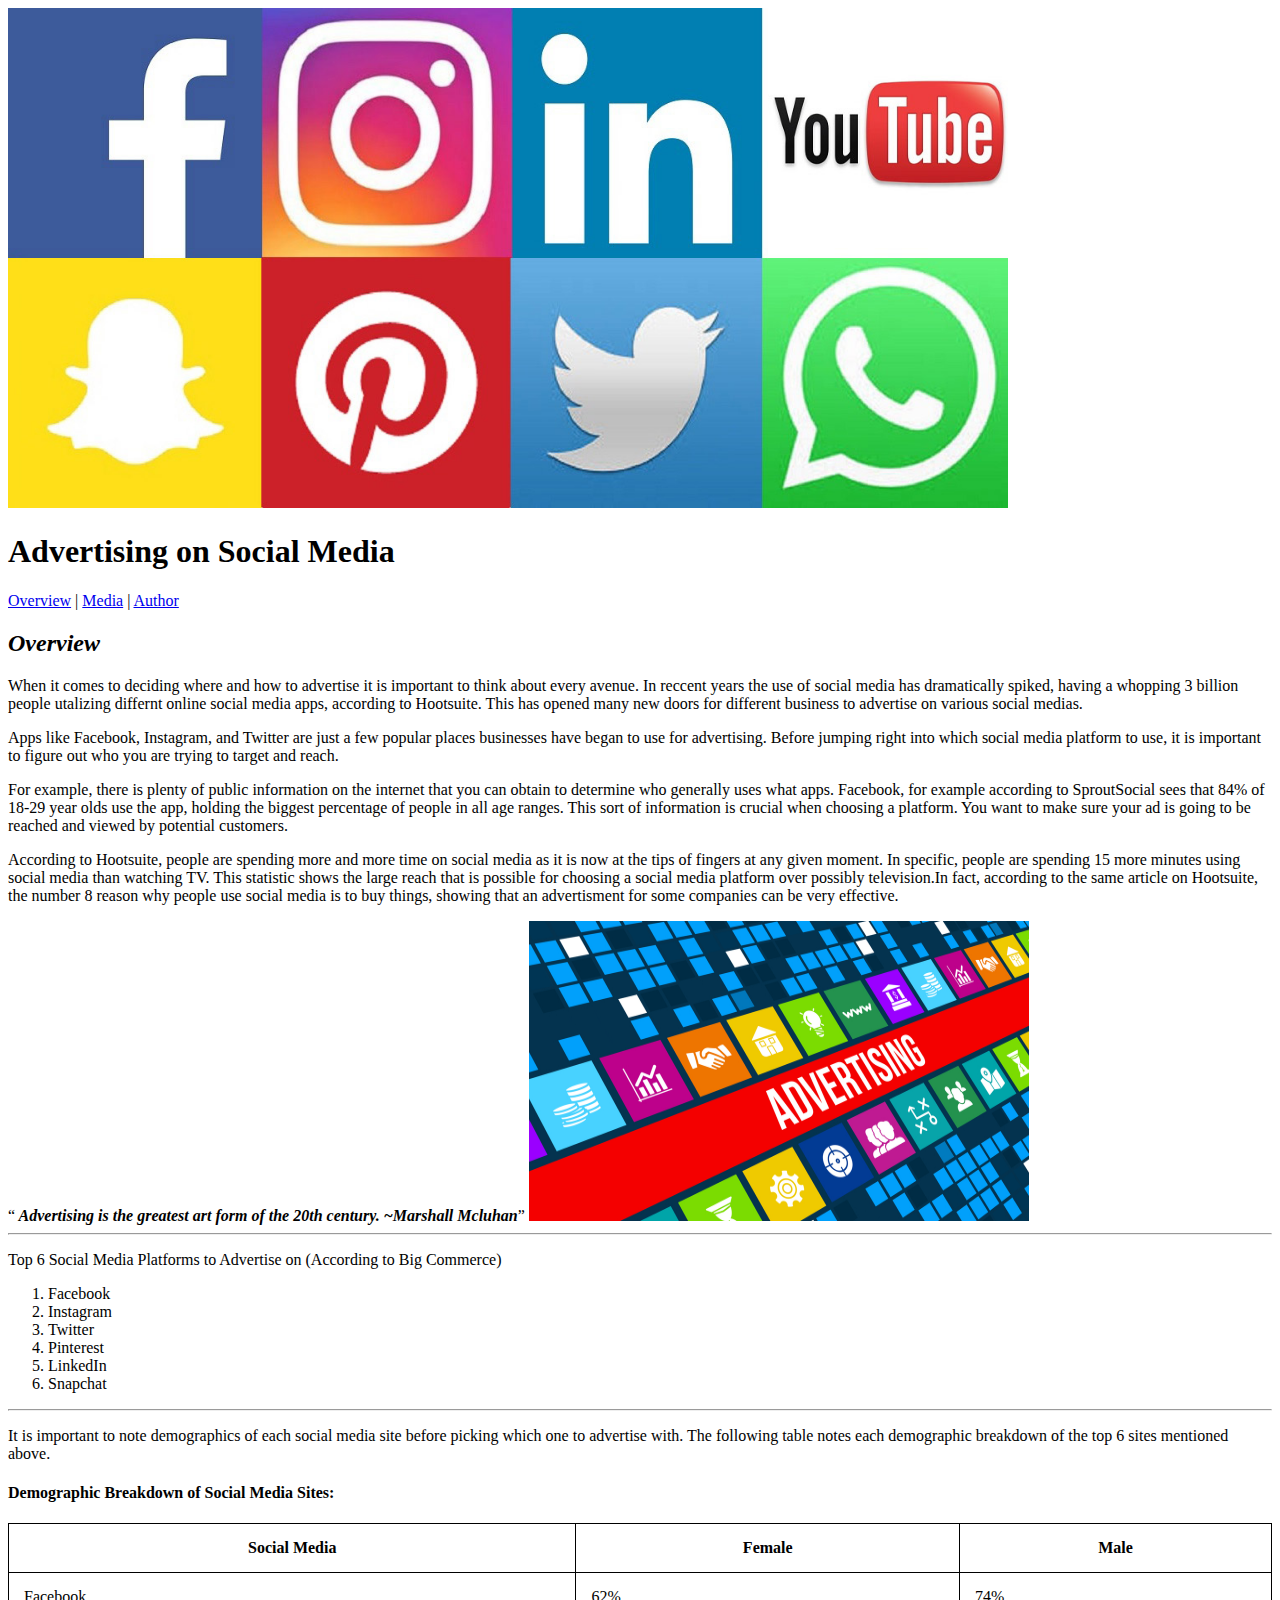
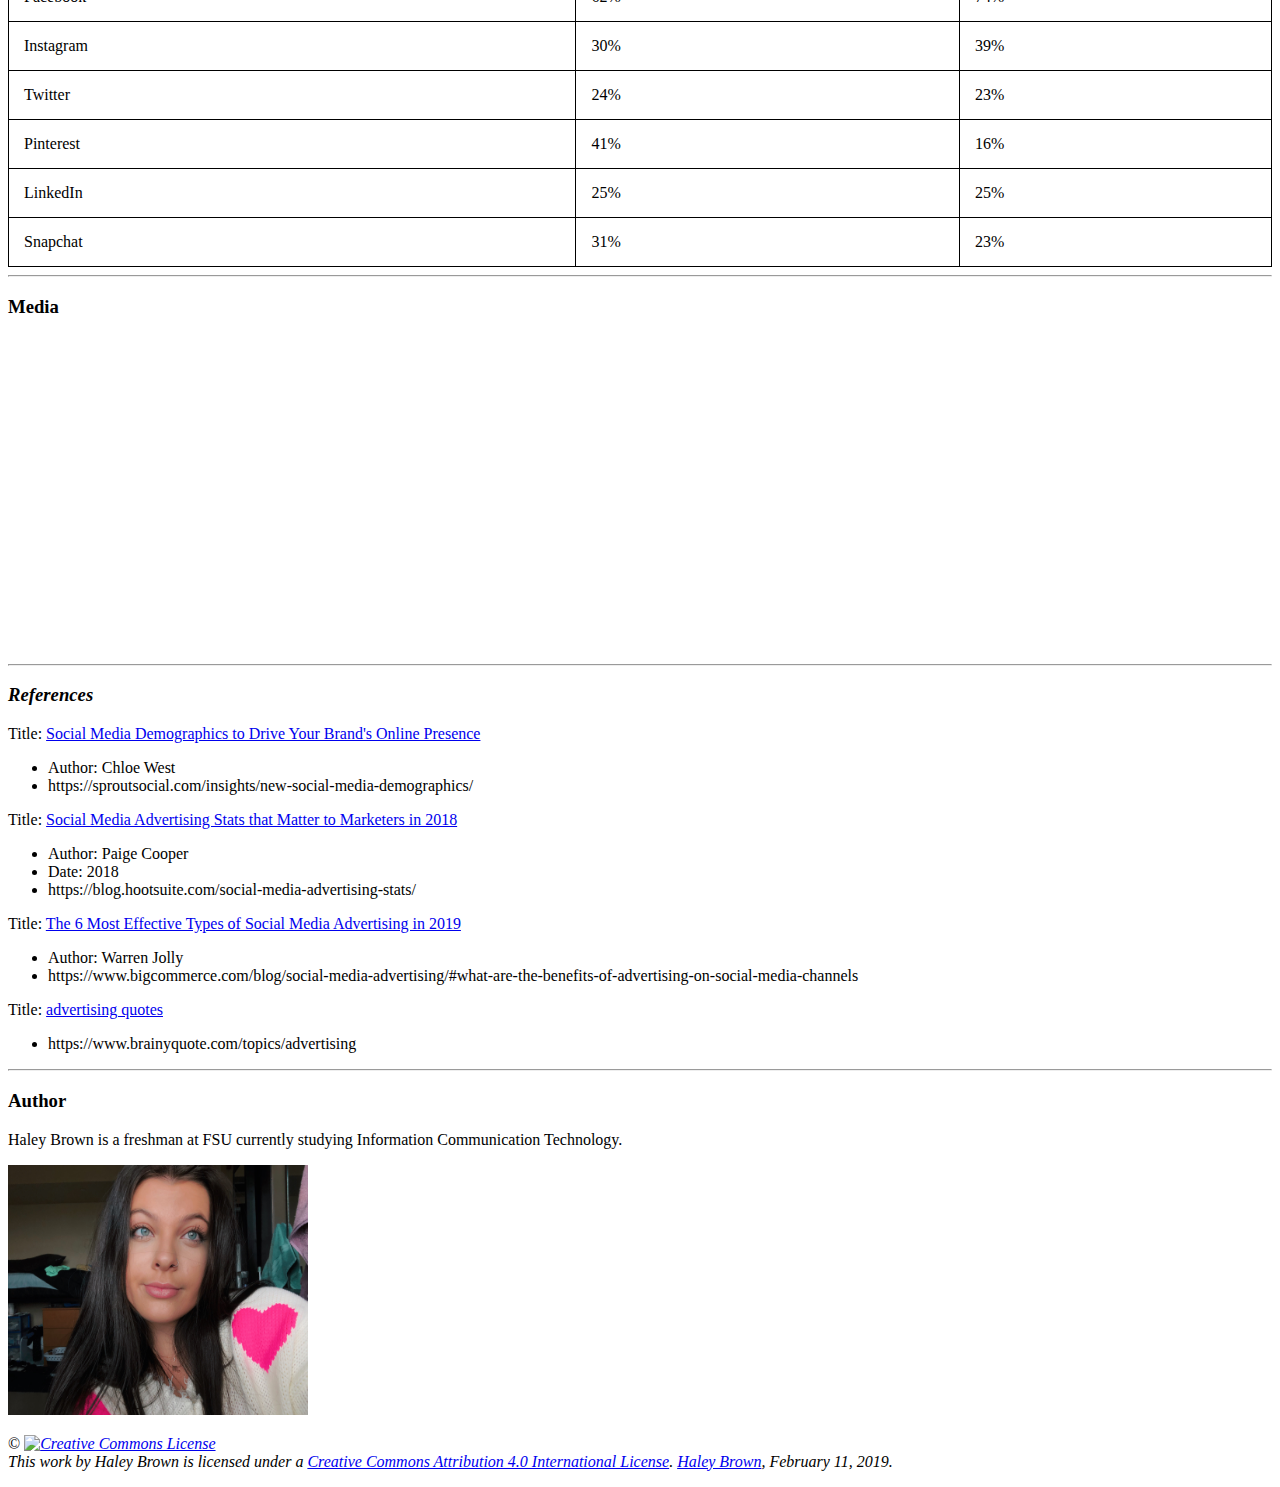
==== lesson5_assignment/index.html @ 1c1764fb "lesson 5 first commit" ====
<!DOCTYPE html>
<html>
    <title>Advertising on Social Media</title>
    <head>
        <meta charset="UTF-8">
        <meta name="description" content="How advertising is used on different social medias">
        <meta name="keywords" content="advertsing, Instagram, Snapchat, Facebook, Twitter, promotions">
        <meta name="author" content="Haley Brown"
        <!--Haley Brown, February 11, 2019--!>
    </head>
    <body>
        <img src="images/image2.jpg" width="1000" height="500"></img>
        <h1> Advertising on Social Media</h1>
        <p> <a href="index.html"> Overview</a> | <a href="media.html"> Media</a> | <a href="author.html"> Author</a></p>
        <h2> <i>Overview</i></h2>
        <p> When it comes to deciding where and how to advertise it is important to think about every avenue. In reccent years the use of social media has dramatically spiked, having a whopping 3 billion people utalizing differnt online social media apps, according to Hootsuite. This has opened many new doors for different business to advertise on various social medias.</p>
        <p> Apps like Facebook, Instagram, and Twitter are just a few popular places businesses have began to use for advertising. Before jumping right into which social media platform to use, it is important to figure out who you are trying to target and reach.</p>
        <p> For example, there is plenty of public information on the internet that you can obtain to determine who generally uses what apps. Facebook, for example according to SproutSocial sees that 84% of 18-29 year olds use the app, holding the biggest percentage of people in all age ranges. This sort of information is crucial when choosing a platform. You want to make sure your ad is going to be reached and viewed by potential customers.</p>
        <p> According to Hootsuite, people are spending more and more time on social media as it is now at the tips of fingers at any given moment. In specific, people are spending 15 more minutes using social media than watching TV. This statistic shows the large reach that is possible for choosing a social media platform over possibly television.In fact, according to the same article on Hootsuite, the number 8 reason why people use social media is to buy things, showing that an advertisment for some companies can be very effective. </p>
        <q><i><b> Advertising is the greatest art form of the 20th century. ~Marshall Mcluhan</b></i></q>
       <img src="images/image1.jpg" width="500" height="300"></img>
        <hr>
        <p>Top 6 Social Media Platforms to Advertise on (According to Big Commerce)</p>
        <ol>
            <li>Facebook</li>
            <li>Instagram</li>
            <li>Twitter</li>
            <li>Pinterest</li>
            <li>LinkedIn</li>
            <li>Snapchat</li>
        </ol>
        <hr>
        <head>
            <style>
                table, th, td {
                    border: 1px solid black;
                    border-collapse: collapse;
                }
                th, td {
                    padding: 15px;
                }
            </style>
        </head>
        <p>It is important to note demographics of each social media site before picking which one to advertise with. The following table notes each demographic breakdown of the top 6 sites mentioned above.</p>
        <h4>Demographic Breakdown of Social Media Sites:</h4>
        <table style= "width:100%"> 
            <tr>
                <th>Social Media</th>
                <th>Female</th>
                <th>Male</th>
            </tr>
            <tr>
                <td>Facebook</td>
                <td>62%</td>
                <td>74%</td>
            </tr>
            <tr>
                <td>Instagram</td>
                <td>30%</td>
                <td>39%</td>
            </tr>
            <tr>
                <td>Twitter</td>
                <td>24%</td>
                <td>23%</td>
            </tr>
            <tr>
                <td>Pinterest</td>
                <td>41%</td>
                <td>16%</td>
            </tr>
            <tr>
                <td>LinkedIn</td>
                <td>25%</td>
                <td>25%</td>
            </tr>
            <tr>
                <td>Snapchat</td>
                <td>31%</td>
                <td>23%</td>
            </tr>
        </table>
        <hr>
        <h3>Media </h3>
        <iframe width="560" height="315" src="https://www.youtube.com/embed/HC-tgFdIcB0" frameborder="0" allow="accelerometer; autoplay; encrypted-media; gyroscope; picture-in-picture" allowfullscreen></iframe>
        <hr>
    </body>
    <h3><i>References</i></h3>
    <p>Title: <a href= "https://sproutsocial.com/insights/new-social-media-demographics/" target="_blank">Social Media Demographics to Drive Your Brand's Online Presence </a> </p>
    <ul>
        <li>Author: Chloe West</li>
        <li>https://sproutsocial.com/insights/new-social-media-demographics/</li>
    </ul>
    <p>Title: <a href= "https://blog.hootsuite.com/social-media-advertising-stats" target= "_blank">Social Media Advertising Stats that Matter to Marketers in 2018</a></p>
    <ul>
        <li>Author: Paige Cooper</li>
        <li>Date: 2018</li>
        <li>https://blog.hootsuite.com/social-media-advertising-stats/</li>
    </ul>
    <p>Title: <a href= "https://www.bigcommerce.com/blog/social-media-advertising/#what-are-the-benefits-of-advertising-on-social-media-channels" target= "_blank"> The 6 Most Effective Types of Social Media Advertising in 2019</a></p>
    <ul>
        <li>Author: Warren Jolly</li>
        <li>https://www.bigcommerce.com/blog/social-media-advertising/#what-are-the-benefits-of-advertising-on-social-media-channels</li>
    </ul>
    <p>Title: <a href= "https://www.brainyquote.com/topics/advertising" target= "_blank">advertising quotes</a></p>
    <ul>
        <li>https://www.brainyquote.com/topics/advertising</li>
    </ul>
    <hr>
    <h3> Author</h3>
        <p> Haley Brown is a freshman at FSU currently studying Information Communication Technology.</p>
    <img src="images/image3.jpg" width="300px" height="250px"></img>
    <p>&copy; <i><a rel="license" href="http://creativecommons.org/licenses/by/4.0/"><img alt="Creative Commons License" style="border-width:0" src="https://i.creativecommons.org/l/by/4.0/80x15.png" /></a><br />This work by <span xmlns:cc="http://creativecommons.org/ns#" property="cc:attributionName">Haley Brown</span> is licensed under a <a rel="license" href="http://creativecommons.org/licenses/by/4.0/">Creative Commons Attribution 4.0 International License</a>. <a href="mailto:hpb18@my.fsu.edu" target="_top"> Haley Brown</a>, February 11, 2019.</i></p>
    
</html>
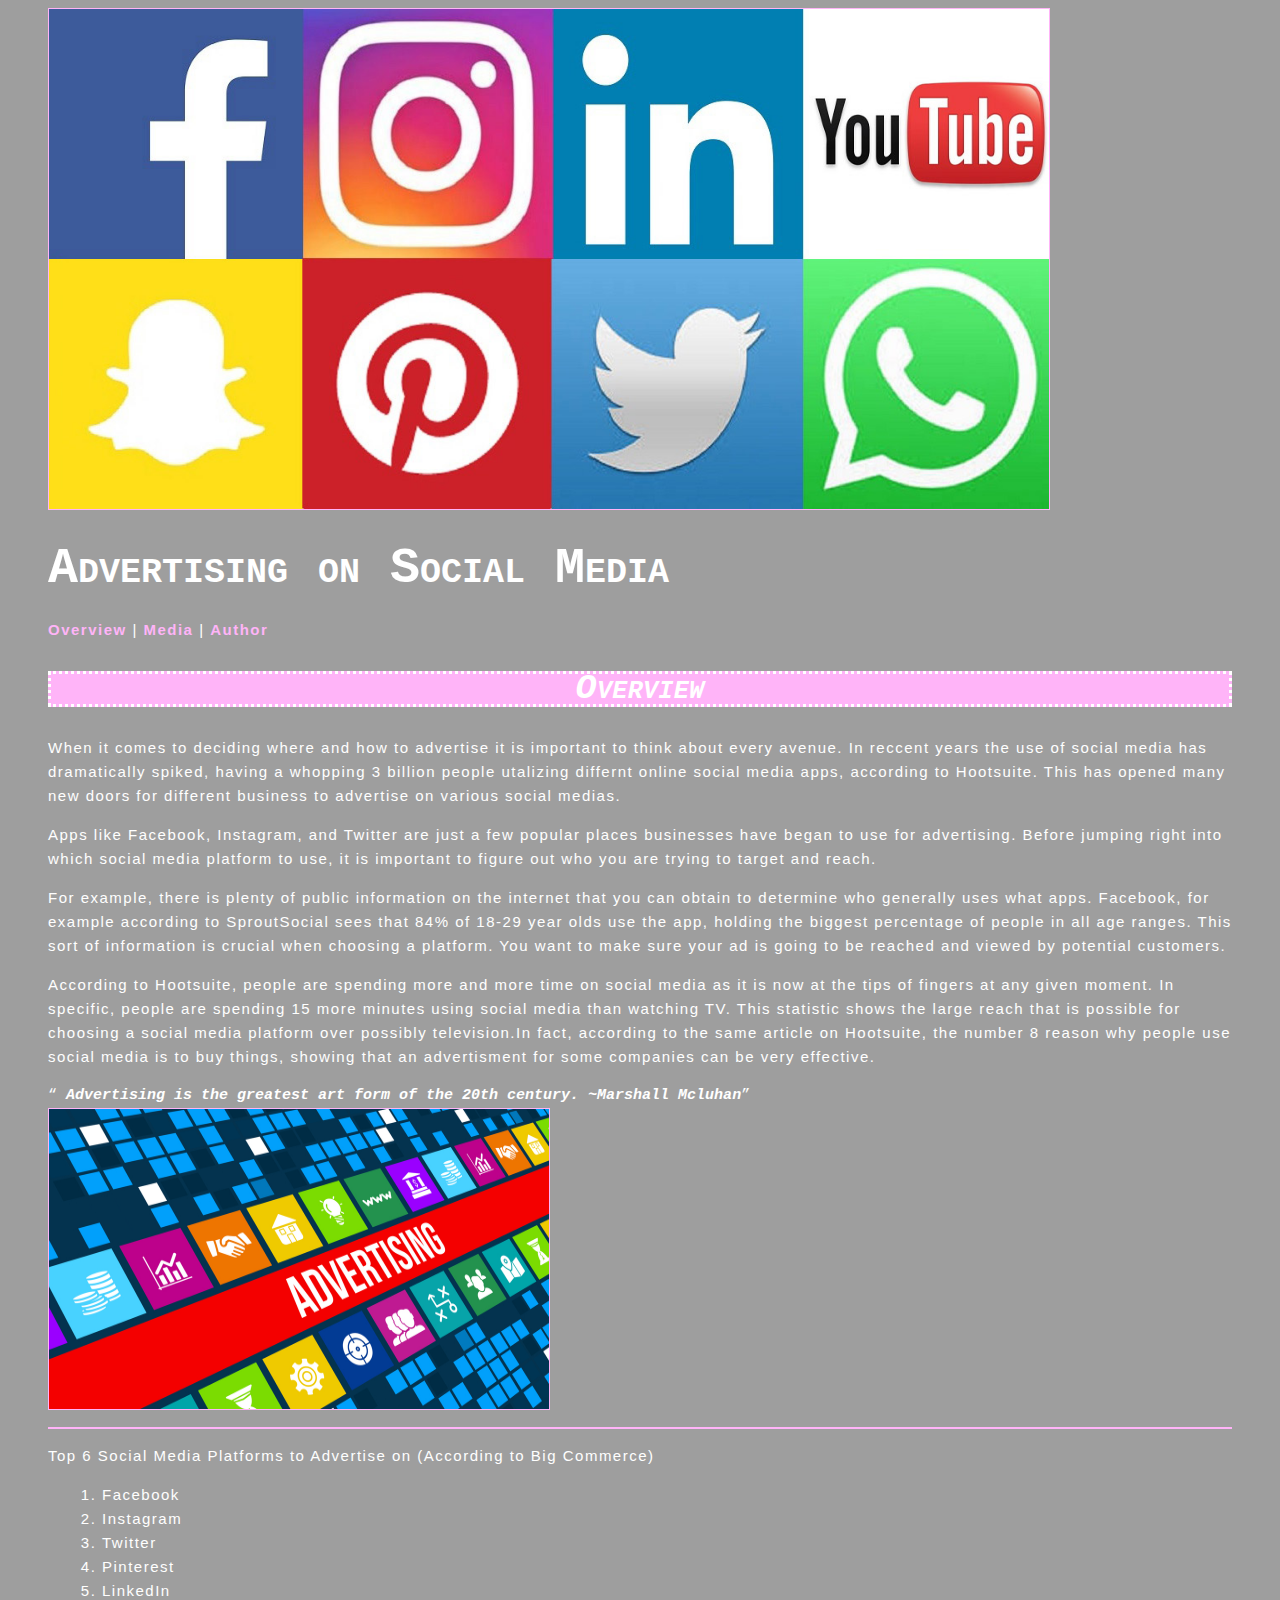
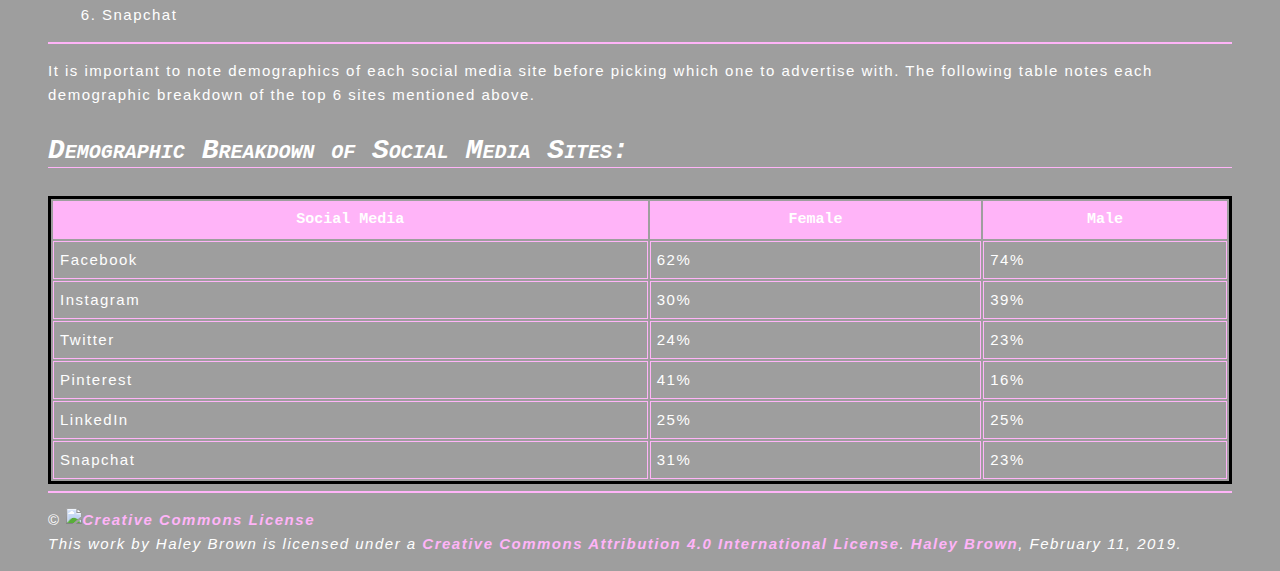
==== commit d2672623: "Lesson 5 final commit" ====
--- a/lesson5_assignment/index.html
+++ b/lesson5_assignment/index.html
@@ -1,12 +1,14 @@
 <!DOCTYPE html>
 <html>
-    <title>Advertising on Social Media</title>
+
     <head>
+        <title>Advertising on Social Media</title>
+        <link rel="stylesheet" href="style.css" type="text/css" />
         <meta charset="UTF-8">
         <meta name="description" content="How advertising is used on different social medias">
         <meta name="keywords" content="advertsing, Instagram, Snapchat, Facebook, Twitter, promotions">
-        <meta name="author" content="Haley Brown"
-        <!--Haley Brown, February 11, 2019--!>
+        <meta name="author" content="Haley Brown">
+        <!--Haley Brown, March 26, 2019-->
     </head>
     <body>
         <img src="images/image2.jpg" width="1000" height="500"></img>
@@ -30,19 +32,9 @@
             <li>Snapchat</li>
         </ol>
         <hr>
-        <head>
-            <style>
-                table, th, td {
-                    border: 1px solid black;
-                    border-collapse: collapse;
-                }
-                th, td {
-                    padding: 15px;
-                }
-            </style>
-        </head>
+ 
         <p>It is important to note demographics of each social media site before picking which one to advertise with. The following table notes each demographic breakdown of the top 6 sites mentioned above.</p>
-        <h4>Demographic Breakdown of Social Media Sites:</h4>
+        <h3>Demographic Breakdown of Social Media Sites:</h3>
         <table style= "width:100%"> 
             <tr>
                 <th>Social Media</th>
@@ -80,36 +72,7 @@
                 <td>23%</td>
             </tr>
         </table>
-        <hr>
-        <h3>Media </h3>
-        <iframe width="560" height="315" src="https://www.youtube.com/embed/HC-tgFdIcB0" frameborder="0" allow="accelerometer; autoplay; encrypted-media; gyroscope; picture-in-picture" allowfullscreen></iframe>
-        <hr>
-    </body>
-    <h3><i>References</i></h3>
-    <p>Title: <a href= "https://sproutsocial.com/insights/new-social-media-demographics/" target="_blank">Social Media Demographics to Drive Your Brand's Online Presence </a> </p>
-    <ul>
-        <li>Author: Chloe West</li>
-        <li>https://sproutsocial.com/insights/new-social-media-demographics/</li>
-    </ul>
-    <p>Title: <a href= "https://blog.hootsuite.com/social-media-advertising-stats" target= "_blank">Social Media Advertising Stats that Matter to Marketers in 2018</a></p>
-    <ul>
-        <li>Author: Paige Cooper</li>
-        <li>Date: 2018</li>
-        <li>https://blog.hootsuite.com/social-media-advertising-stats/</li>
-    </ul>
-    <p>Title: <a href= "https://www.bigcommerce.com/blog/social-media-advertising/#what-are-the-benefits-of-advertising-on-social-media-channels" target= "_blank"> The 6 Most Effective Types of Social Media Advertising in 2019</a></p>
-    <ul>
-        <li>Author: Warren Jolly</li>
-        <li>https://www.bigcommerce.com/blog/social-media-advertising/#what-are-the-benefits-of-advertising-on-social-media-channels</li>
-    </ul>
-    <p>Title: <a href= "https://www.brainyquote.com/topics/advertising" target= "_blank">advertising quotes</a></p>
-    <ul>
-        <li>https://www.brainyquote.com/topics/advertising</li>
-    </ul>
     <hr>
-    <h3> Author</h3>
-        <p> Haley Brown is a freshman at FSU currently studying Information Communication Technology.</p>
-    <img src="images/image3.jpg" width="300px" height="250px"></img>
     <p>&copy; <i><a rel="license" href="http://creativecommons.org/licenses/by/4.0/"><img alt="Creative Commons License" style="border-width:0" src="https://i.creativecommons.org/l/by/4.0/80x15.png" /></a><br />This work by <span xmlns:cc="http://creativecommons.org/ns#" property="cc:attributionName">Haley Brown</span> is licensed under a <a rel="license" href="http://creativecommons.org/licenses/by/4.0/">Creative Commons Attribution 4.0 International License</a>. <a href="mailto:hpb18@my.fsu.edu" target="_top"> Haley Brown</a>, February 11, 2019.</i></p>
-    
+     </body>
 </html>--- a/lesson5_assignment/style.css
+++ b/lesson5_assignment/style.css
@@ -0,0 +1,103 @@
+@charset "UTF-8";
+/* CSS Document created by Haley Brown, Spring 2019*/
+
+body {
+    font-family: courier; 
+    font-size: 15px;
+    line-height: 1.6em;
+    color: #FFFFFF;
+    background-color: #9E9E9E;
+    padding: 0 40px;
+}
+
+/*basic text styles ---------------------------- */
+p, td, li {
+    letter-spacing: 0.1em;
+    color: #FFFFFF;
+    font-family: sans-serif
+}
+h1 {
+    font-size: 50px;
+    padding: 4px 0;
+    font-variant: small-caps;
+}
+h2 {
+    font-size: 35px;
+    padding: 6px;
+    font-variant: small-caps;
+    letter-spacing: 0.01em;
+    background-color: #FFB4F8;
+    text-align: center
+    
+}
+h3 {
+    font-size: 28px;
+    border-bottom-width: 1px;
+    border-bottom-style: inset;
+    border-color: #FFB4F8;
+    padding: 4px 0;
+    font-variant: small-caps;
+    font-style: italic;
+}
+
+/* link styles ---------------------------- */
+a:link {
+    font-weight: bold;
+    color: #FFB4F8;
+    text-decoration: none;
+}
+a:visited {
+    font-weight: bolder;
+    color: #FFB4F8;
+    text-decoration: none;
+}
+a:hover {
+    color: #000000;
+}
+
+/* list styles ----------------------------- */
+ul li {
+	list-style-image: url(images/star.png);
+	margin-left: 12px;
+}
+ol {
+	margin-left: 14px;
+}
+
+/* table styles -------------------------------------- */
+table {
+	border: solid #000000 3px;
+}
+td {
+	padding: 6px;
+	border: solid #FFB4F8 1px;
+}
+th {
+	font-weight: bold;
+	background-color: #FFB4F8;
+	text-align: center;
+	padding: 6px;
+	border: solid #FFB4F8 1px;
+}
+
+/* border styles ------------------------------------ */
+hr {
+	border: double #FFB4F8 1px;
+}
+
+img {
+	border: solid #FFB4F8 1px;
+
+}
+
+iframe {
+	border: solid #FFB4F8 1px;
+	padding: 8px;
+	margin: 8px;
+}
+h2{
+    border:dotted #FFFFFF;
+    padding: 3px;
+}
+
+
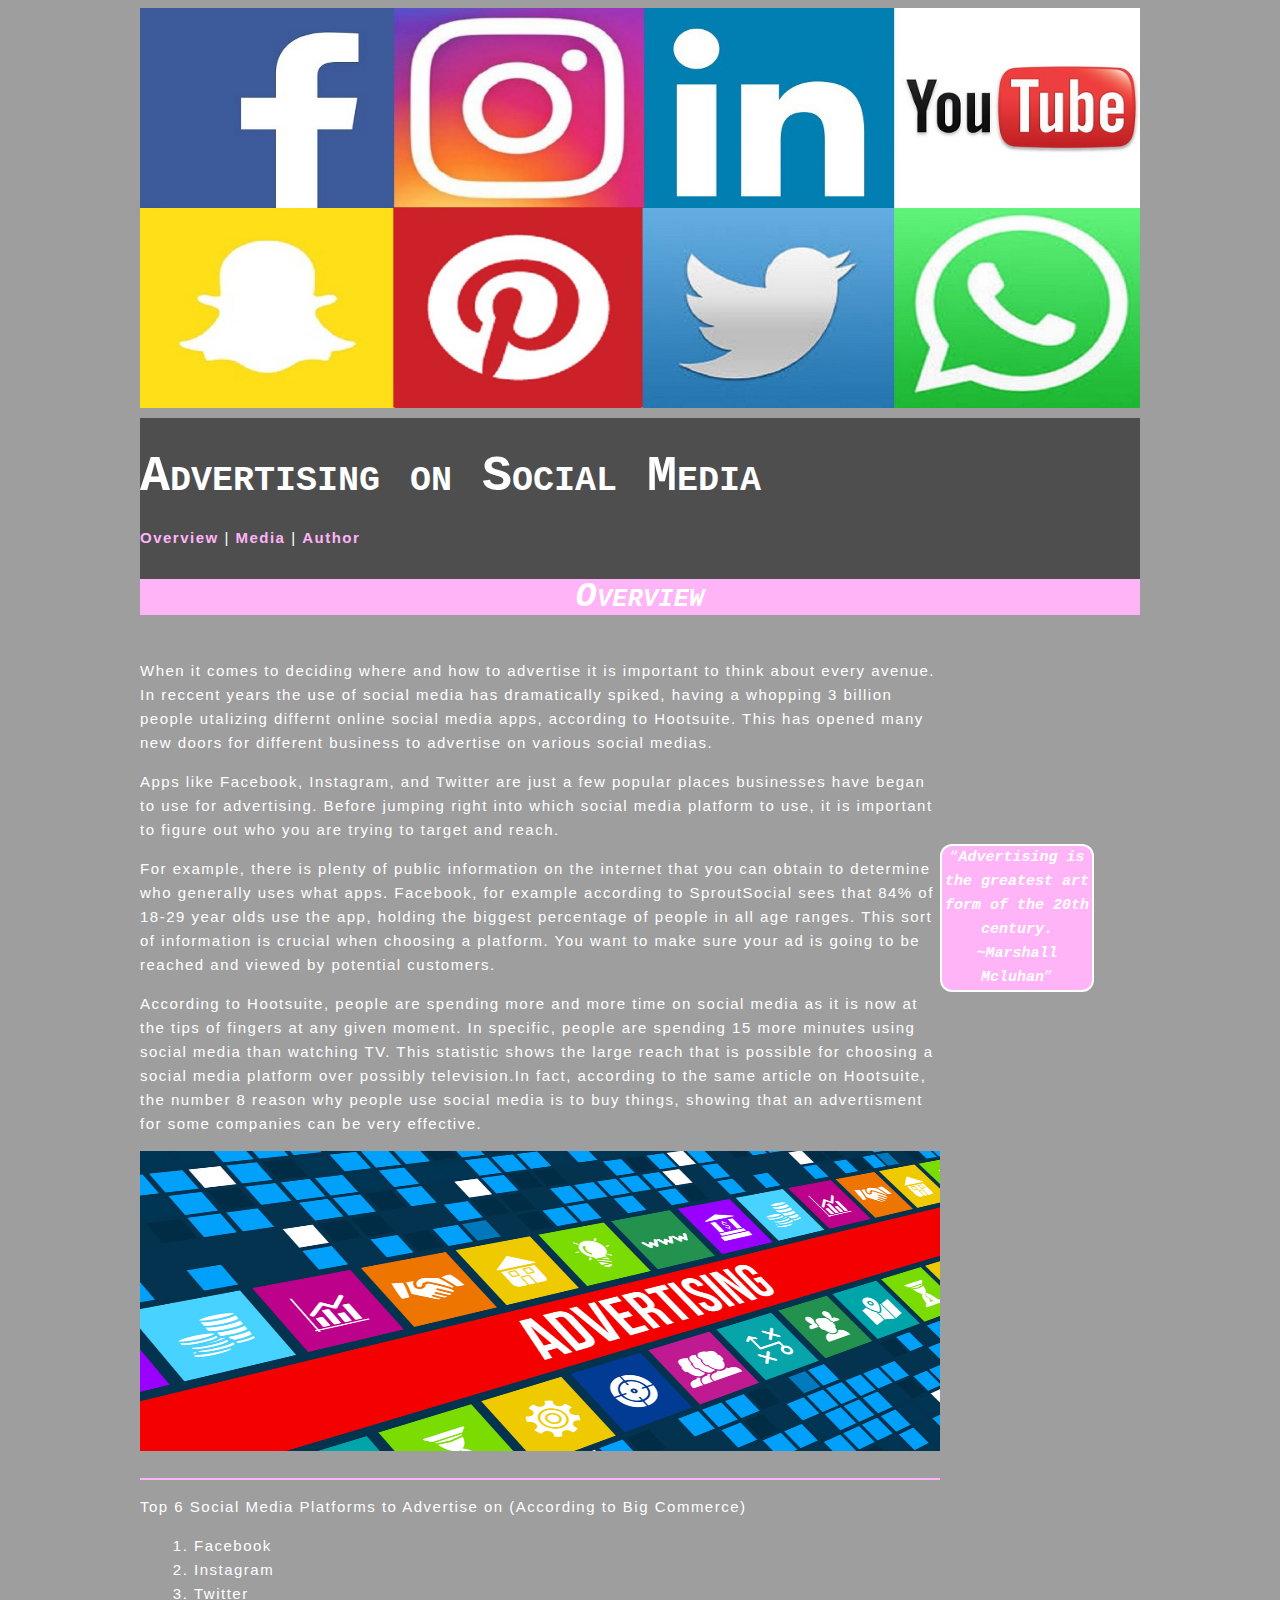
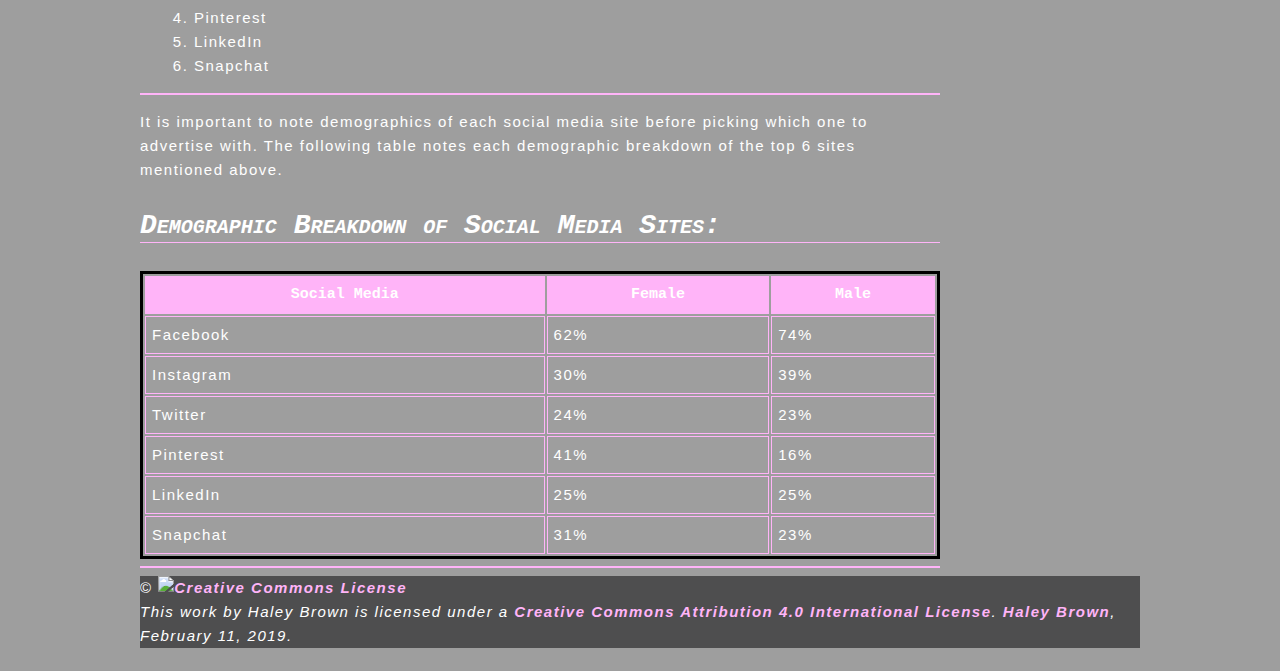
==== commit d1ab52cc: "lesson 6 final commit" ====
--- a/lesson5_assignment/index.html
+++ b/lesson5_assignment/index.html
@@ -8,71 +8,83 @@
         <meta name="description" content="How advertising is used on different social medias">
         <meta name="keywords" content="advertsing, Instagram, Snapchat, Facebook, Twitter, promotions">
         <meta name="author" content="Haley Brown">
-        <!--Haley Brown, March 26, 2019-->
+        <!--Haley Brown, April 8th, 2019-->
     </head>
     <body>
-        <img src="images/image2.jpg" width="1000" height="500"></img>
-        <h1> Advertising on Social Media</h1>
-        <p> <a href="index.html"> Overview</a> | <a href="media.html"> Media</a> | <a href="author.html"> Author</a></p>
-        <h2> <i>Overview</i></h2>
-        <p> When it comes to deciding where and how to advertise it is important to think about every avenue. In reccent years the use of social media has dramatically spiked, having a whopping 3 billion people utalizing differnt online social media apps, according to Hootsuite. This has opened many new doors for different business to advertise on various social medias.</p>
-        <p> Apps like Facebook, Instagram, and Twitter are just a few popular places businesses have began to use for advertising. Before jumping right into which social media platform to use, it is important to figure out who you are trying to target and reach.</p>
-        <p> For example, there is plenty of public information on the internet that you can obtain to determine who generally uses what apps. Facebook, for example according to SproutSocial sees that 84% of 18-29 year olds use the app, holding the biggest percentage of people in all age ranges. This sort of information is crucial when choosing a platform. You want to make sure your ad is going to be reached and viewed by potential customers.</p>
-        <p> According to Hootsuite, people are spending more and more time on social media as it is now at the tips of fingers at any given moment. In specific, people are spending 15 more minutes using social media than watching TV. This statistic shows the large reach that is possible for choosing a social media platform over possibly television.In fact, according to the same article on Hootsuite, the number 8 reason why people use social media is to buy things, showing that an advertisment for some companies can be very effective. </p>
-        <q><i><b> Advertising is the greatest art form of the 20th century. ~Marshall Mcluhan</b></i></q>
-       <img src="images/image1.jpg" width="500" height="300"></img>
-        <hr>
-        <p>Top 6 Social Media Platforms to Advertise on (According to Big Commerce)</p>
-        <ol>
-            <li>Facebook</li>
-            <li>Instagram</li>
-            <li>Twitter</li>
-            <li>Pinterest</li>
-            <li>LinkedIn</li>
-            <li>Snapchat</li>
-        </ol>
-        <hr>
- 
-        <p>It is important to note demographics of each social media site before picking which one to advertise with. The following table notes each demographic breakdown of the top 6 sites mentioned above.</p>
-        <h3>Demographic Breakdown of Social Media Sites:</h3>
-        <table style= "width:100%"> 
-            <tr>
-                <th>Social Media</th>
-                <th>Female</th>
-                <th>Male</th>
-            </tr>
-            <tr>
-                <td>Facebook</td>
-                <td>62%</td>
-                <td>74%</td>
-            </tr>
-            <tr>
-                <td>Instagram</td>
-                <td>30%</td>
-                <td>39%</td>
-            </tr>
-            <tr>
-                <td>Twitter</td>
-                <td>24%</td>
-                <td>23%</td>
-            </tr>
-            <tr>
-                <td>Pinterest</td>
-                <td>41%</td>
-                <td>16%</td>
-            </tr>
-            <tr>
-                <td>LinkedIn</td>
-                <td>25%</td>
-                <td>25%</td>
-            </tr>
-            <tr>
-                <td>Snapchat</td>
-                <td>31%</td>
-                <td>23%</td>
-            </tr>
-        </table>
-    <hr>
-    <p>&copy; <i><a rel="license" href="http://creativecommons.org/licenses/by/4.0/"><img alt="Creative Commons License" style="border-width:0" src="https://i.creativecommons.org/l/by/4.0/80x15.png" /></a><br />This work by <span xmlns:cc="http://creativecommons.org/ns#" property="cc:attributionName">Haley Brown</span> is licensed under a <a rel="license" href="http://creativecommons.org/licenses/by/4.0/">Creative Commons Attribution 4.0 International License</a>. <a href="mailto:hpb18@my.fsu.edu" target="_top"> Haley Brown</a>, February 11, 2019.</i></p>
+        <div id="container">
+                <div id="header">
+                <img src="images/image2.jpg" width="1000" height="400"></img>
+                <h1> Advertising on Social Media</h1>
+                <p> <a href="index.html"> Overview</a> | <a href="media.html"> Media</a> | <a href="author.html"> Author</a></p>
+                <h2> <i>Overview</i></h2>
+            </div> <!--header-->
+            <div id="content">
+                
+                <p> When it comes to deciding where and how to advertise it is important to think about every avenue. In reccent years the use of social media has dramatically spiked, having a whopping 3 billion people utalizing differnt online social media apps, according to Hootsuite. This has opened many new doors for different business to advertise on various social medias.</p>
+                <p> Apps like Facebook, Instagram, and Twitter are just a few popular places businesses have began to use for advertising. Before jumping right into which social media platform to use, it is important to figure out who you are trying to target and reach.</p>
+                <p> For example, there is plenty of public information on the internet that you can obtain to determine who generally uses what apps. Facebook, for example according to SproutSocial sees that 84% of 18-29 year olds use the app, holding the biggest percentage of people in all age ranges. This sort of information is crucial when choosing a platform. You want to make sure your ad is going to be reached and viewed by potential customers.</p>
+                <p> According to Hootsuite, people are spending more and more time on social media as it is now at the tips of fingers at any given moment. In specific, people are spending 15 more minutes using social media than watching TV. This statistic shows the large reach that is possible for choosing a social media platform over possibly television.In fact, according to the same article on Hootsuite, the number 8 reason why people use social media is to buy things, showing that an advertisment for some companies can be very effective. </p>
+                
+               <img src="images/image1.jpg" width="800" height="300"></img>
+                <hr>
+                <p>Top 6 Social Media Platforms to Advertise on (According to Big Commerce)</p>
+                <ol>
+                    <li>Facebook</li>
+                    <li>Instagram</li>
+                    <li>Twitter</li>
+                    <li>Pinterest</li>
+                    <li>LinkedIn</li>
+                    <li>Snapchat</li>
+                </ol>
+                <hr>
+         
+                <p>It is important to note demographics of each social media site before picking which one to advertise with. The following table notes each demographic breakdown of the top 6 sites mentioned above.</p>
+                <h3>Demographic Breakdown of Social Media Sites:</h3>
+                <table style= "width:100%"> 
+                    <tr>
+                        <th>Social Media</th>
+                        <th>Female</th>
+                        <th>Male</th>
+                    </tr>
+                    <tr>
+                        <td>Facebook</td>
+                        <td>62%</td>
+                        <td>74%</td>
+                    </tr>
+                    <tr>
+                        <td>Instagram</td>
+                        <td>30%</td>
+                        <td>39%</td>
+                    </tr>
+                    <tr>
+                        <td>Twitter</td>
+                        <td>24%</td>
+                        <td>23%</td>
+                    </tr>
+                    <tr>
+                        <td>Pinterest</td>
+                        <td>41%</td>
+                        <td>16%</td>
+                    </tr>
+                    <tr>
+                        <td>LinkedIn</td>
+                        <td>25%</td>
+                        <td>25%</td>
+                    </tr>
+                    <tr>
+                        <td>Snapchat</td>
+                        <td>31%</td>
+                        <td>23%</td>
+                    </tr>
+                </table>
+            <hr>
+        </div> <!--content-->
+        <div id="sidebar">
+            <q><i><b>Advertising is the greatest art form of the 20th century. ~Marshall Mcluhan</b></i></q>
+        </div> <!--sidebar-->
+        <div id="footer"> 
+            <p>&copy; <i><a rel="license" href="http://creativecommons.org/licenses/by/4.0/"><img alt="Creative Commons License" style="border-width:0" src="https://i.creativecommons.org/l/by/4.0/80x15.png" /></a><br />This work by <span xmlns:cc="http://creativecommons.org/ns#" property="cc:attributionName">Haley Brown</span> is licensed under a <a rel="license" href="http://creativecommons.org/licenses/by/4.0/">Creative Commons Attribution 4.0 International License</a>. <a href="mailto:hpb18@my.fsu.edu" target="_top"> Haley Brown</a>, February 11, 2019.</i></p>
+        </div> <!--footer-->
+    </div> <!--container-->
      </body>
 </html>--- a/lesson5_assignment/style.css
+++ b/lesson5_assignment/style.css
@@ -86,7 +86,7 @@
 }
 
 img {
-	border: solid #FFB4F8 1px;
+	border-bottom: solid #9E9E9E 10px;
 
 }
 
@@ -95,9 +95,49 @@
 	padding: 8px;
 	margin: 8px;
 }
-h2{
-    border:dotted #FFFFFF;
-    padding: 3px;
+
+/* DIV STYLES FOR PAGE LAYOUT */
+#container {
+    width: 1000px;
+    margin: 0 auto;
+    overflow: hidden;
+}
+#header{
+    width:100%;
+    background-color: #4E4E4F;
+ 
+    
+}
+#content{
+    width: 800px;
+    float: left;
+}
+#footer{
+    width:100%;
+    background-color: #4E4E4F;
+    clear:both;
+    
+}
+#sidebar{
+    width:150px;
+    float:left;
+    margin-right: 25px;
+    margin-top: 200px;
+    background: #FFB4F8;
+    border: #FFFFFF solid 2px;
+    border-radius: 12px;
+    text-align: center;
+}
+#sidebar2{
+    width:150px;
+    float:left;
+    background: #FFB4F8;
+    border: #FFFFFF solid 2px;
+    border-radius: 12px;
+    text-align: center;
+    margin-top: 45px;
+    margin-left: -120px;
+    
 }
 
 
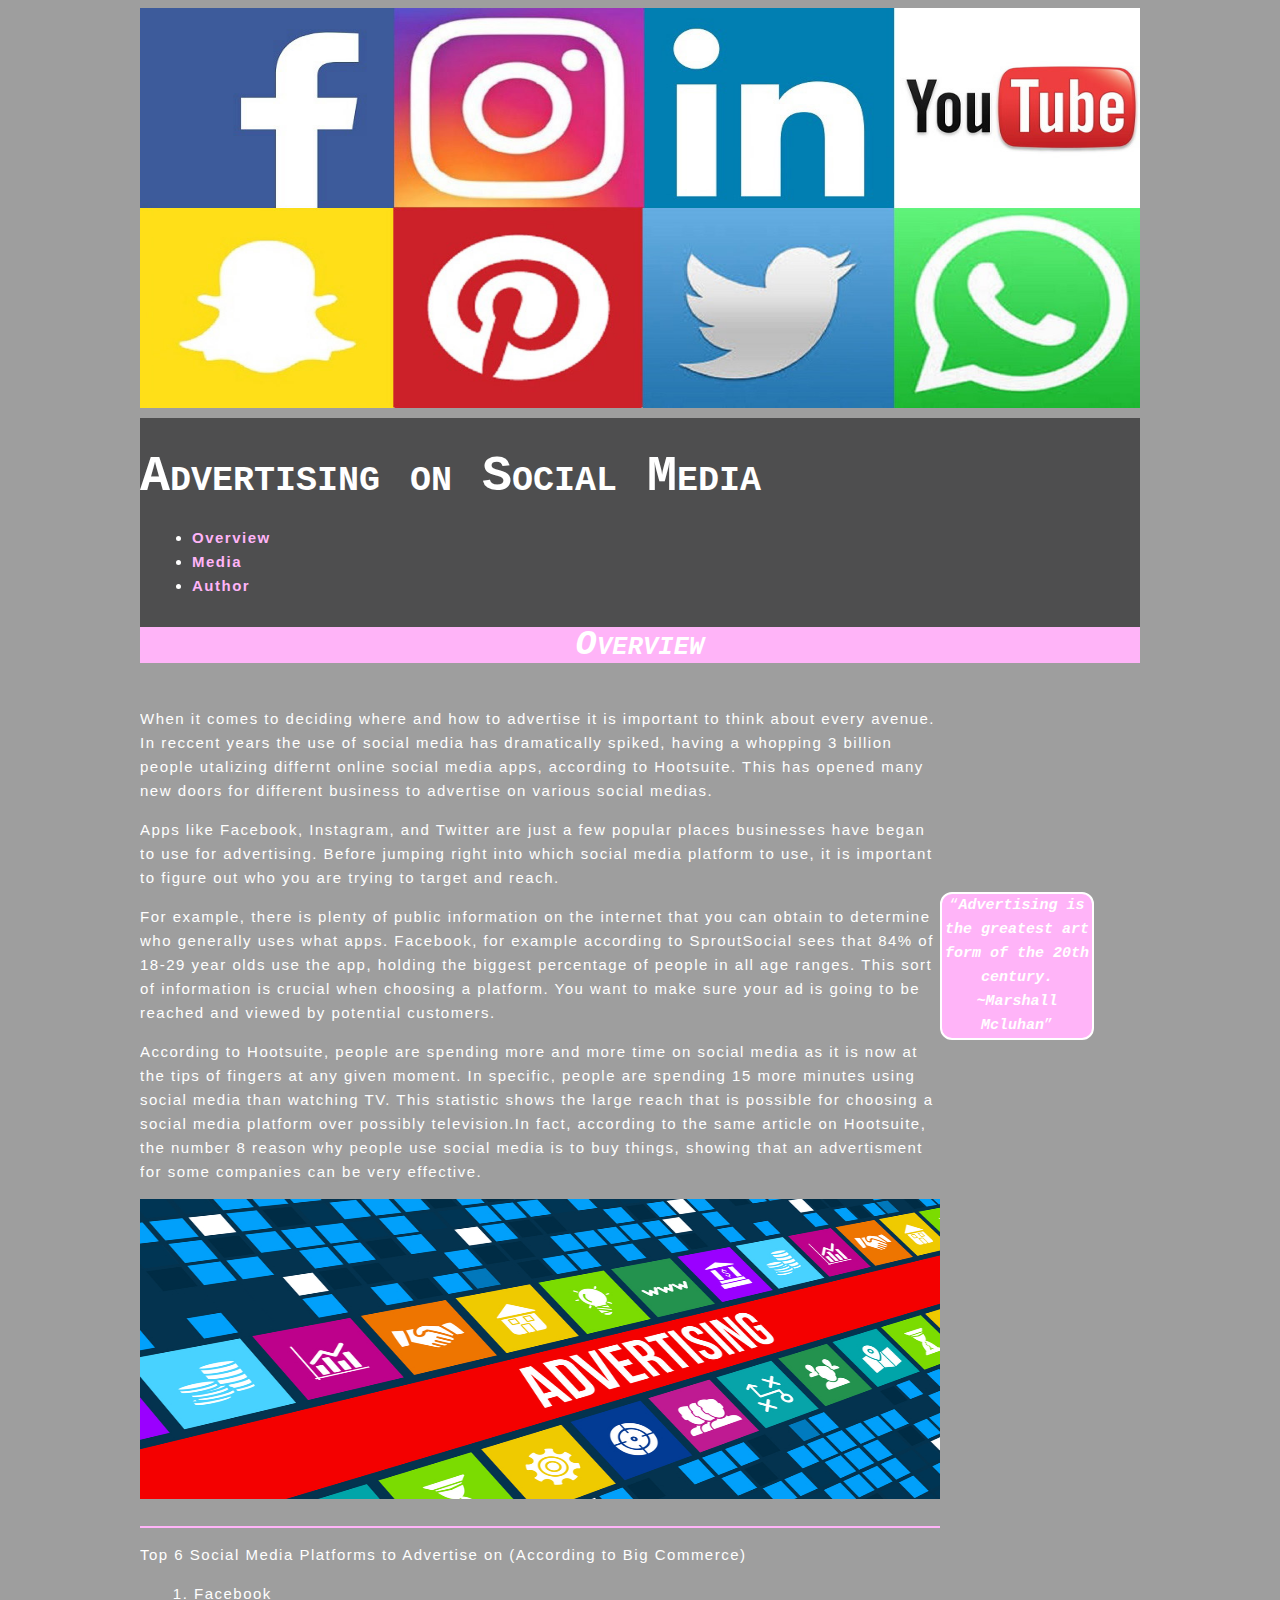
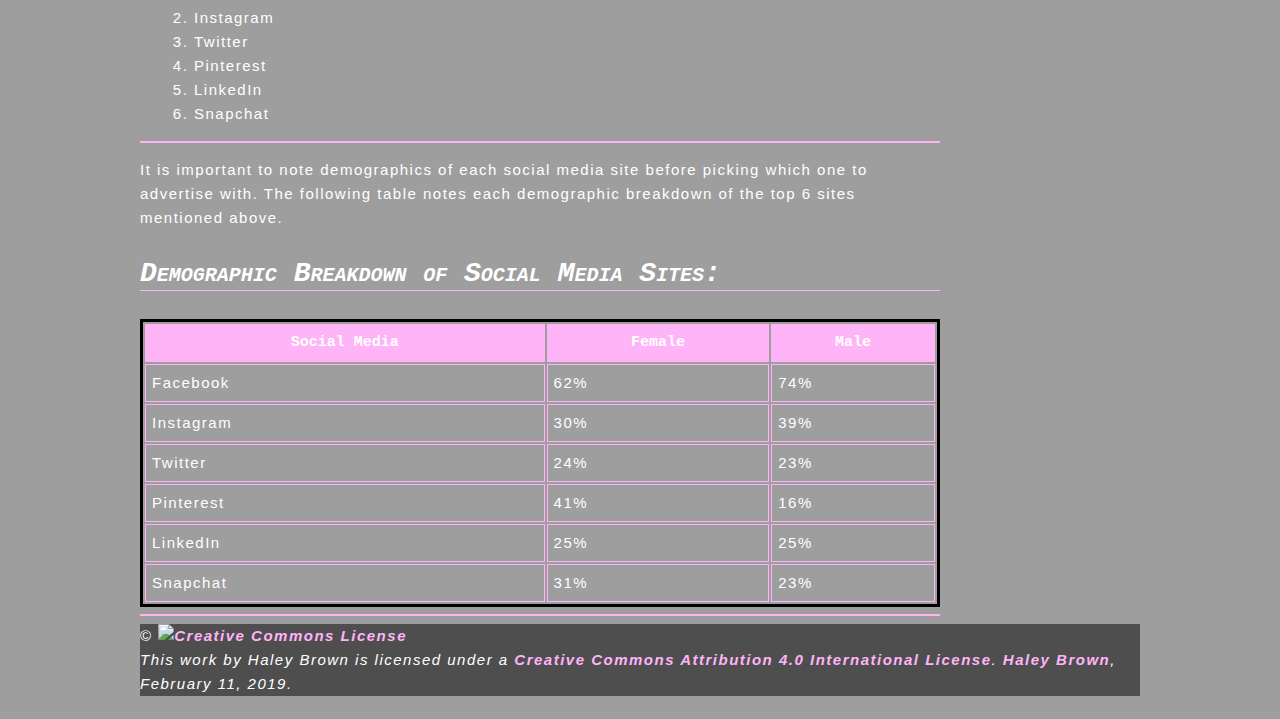
==== commit b14a48a6: "Project 1 first commit" ====
--- a/lesson5_assignment/index.html
+++ b/lesson5_assignment/index.html
@@ -4,6 +4,7 @@
     <head>
         <title>Advertising on Social Media</title>
         <link rel="stylesheet" href="style.css" type="text/css" />
+        <link href="style-navbar.css" rel="stylesheet" type=text/css" />
         <meta charset="UTF-8">
         <meta name="description" content="How advertising is used on different social medias">
         <meta name="keywords" content="advertsing, Instagram, Snapchat, Facebook, Twitter, promotions">
@@ -15,7 +16,13 @@
                 <div id="header">
                 <img src="images/image2.jpg" width="1000" height="400"></img>
                 <h1> Advertising on Social Media</h1>
-                <p> <a href="index.html"> Overview</a> | <a href="media.html"> Media</a> | <a href="author.html"> Author</a></p>
+                <div id= "navbar">
+                <ul id="menu">
+                    <li><a href="index.html" class="button selected">Overview</a></li>
+                    <li><a href="media.html" class="button">Media</a></li>
+                    <li><a href="author.html" class="button">Author</a></li>
+                </ul>
+            </div> <!-- end navbar --> 
                 <h2> <i>Overview</i></h2>
             </div> <!--header-->
             <div id="content">
